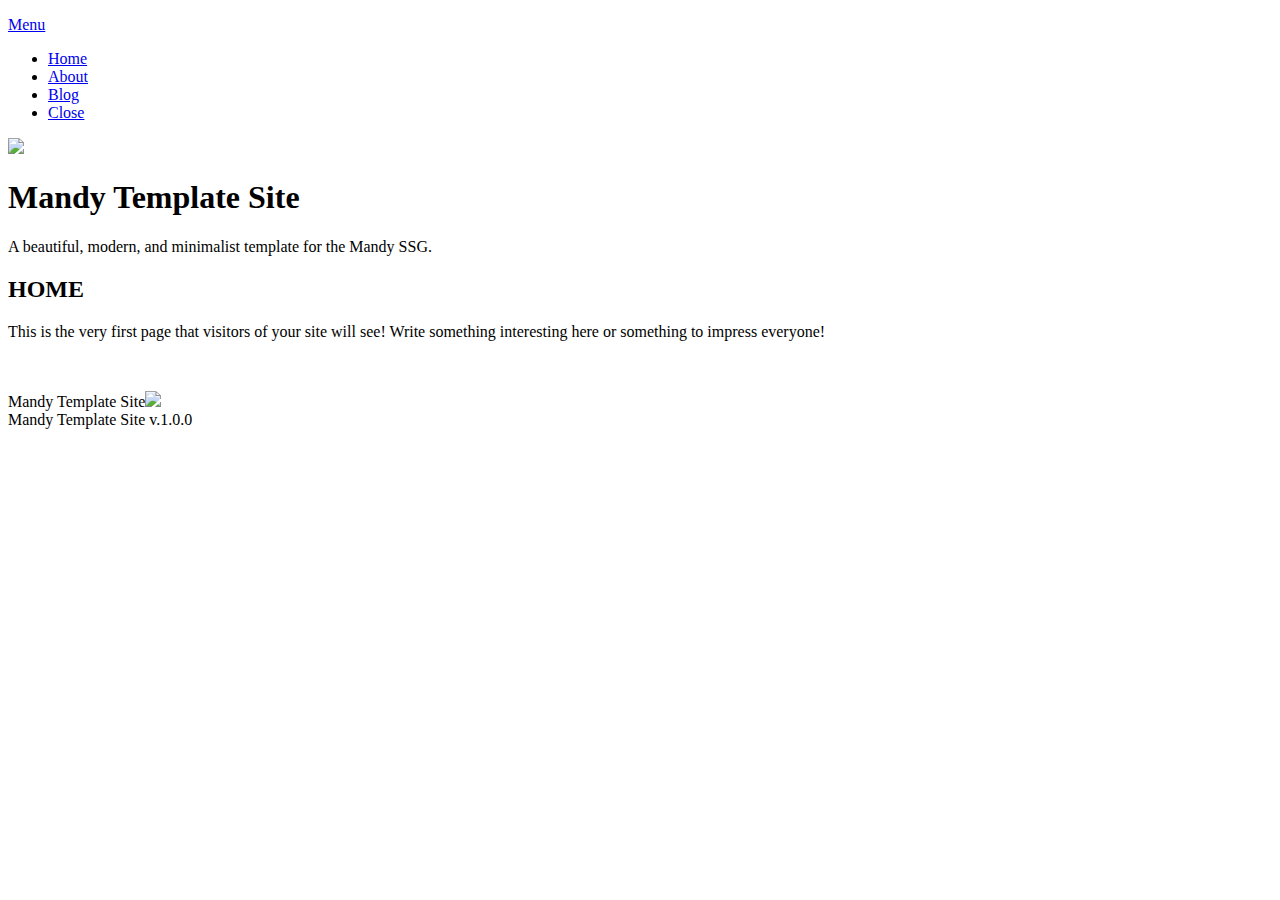
==== index.html @ 265e53a4 "Deploying to gh-pages from @ angeldollface/mandy-template-site@da5d8520cf60d272918fa239082202607f6a9" ====
<!--
MANDY TEMPLATE SITE by Alexander Abraham a.k.a. "Angel Dollface".
Licensed under the MIT license.
-->

<!DOCTYPE html>
<html>
 <head>
  <!--Site header.-->
  <meta property="og:image:type" content="image/png">
  <title>Mandy Template Site | Home</title>
  <meta name="twitter:image:type" content="image/png">
  <meta property="og:image" content="/mandy-template-site/assets/banner/banner.png">
  <meta property="twitter:image" content="/mandy-template-site/assets/banner/banner.png">
  <meta property="og:name" content="Mandy Template Site">
  <meta property="og:description" content="The default template site for creating new Mandy-powered sites.">
  <meta name="twitter:name" content="Mandy Template Site">
  <meta name="keywords" content="static-site-generator mandy rust template liquid open-source mit-license">
  <meta name="twitter:card" content="summary_large_image">
  <meta name="twitter:image:alt" content="Mandy Template Site">
  <meta name="viewport" content="width=device-width, initial-scale=1">
  <meta name="description" content="The default template site for creating new Mandy-powered sites.">
  <meta name="twitter:description" content="The default template site for creating new Mandy-powered sites.">
  <link rel="stylesheet" href="/mandy-template-site/css/index.css" type="text/css"/>
  <link rel="apple-touch-icon" sizes="57x57" href="/mandy-template-site/assets/favicons/apple-icon-57x57.png">
  <link rel="apple-touch-icon" sizes="60x60" href="/mandy-template-site/assets/favicons/apple-icon-60x60.png">
  <link rel="apple-touch-icon" sizes="72x72" href="/mandy-template-site/assets/favicons/apple-icon-72x72.png">
  <link rel="apple-touch-icon" sizes="76x76" href="/mandy-template-site/assets/favicons/apple-icon-76x76.png">
  <link rel="apple-touch-icon" sizes="114x114" href="/mandy-template-site/assets/favicons/apple-icon-114x114.png">
  <link rel="apple-touch-icon" sizes="120x120" href="/mandy-template-site/assets/favicons/apple-icon-120x120.png">
  <link rel="apple-touch-icon" sizes="144x144" href="/mandy-template-site/assets/favicons/apple-icon-144x144.png">
  <link rel="apple-touch-icon" sizes="152x152" href="/mandy-template-site/assets/favicons/apple-icon-152x152.png">
  <link rel="apple-touch-icon" sizes="180x180" href="/mandy-template-site/assets/favicons/apple-icon-180x180.png">
  <link rel="icon" type="image/png" sizes="192x192"  href="/mandy-template-site/assets/favicons/android-icon-192x192.png">
  <link rel="icon" type="image/png" sizes="32x32" href="/mandy-template-site/assets/favicons/favicon-32x32.png">
  <link rel="icon" type="image/png" sizes="96x96" href="/mandy-template-site/assets/favicons/favicon-96x96.png">
  <link rel="icon" type="image/png" sizes="16x16" href="/mandy-template-site/assets/favicons/favicon-16x16.png">
  <link rel="manifest" href="/mandy-template-site/assets/manifest/manifest.json">
  <meta name="msapplication-TileColor" content="#ffffff">
  <meta name="msapplication-TileImage" content="/mandy-template-site/assets/favicons/ms-icon-144x144.png">
  <meta name="theme-color" content="#ffffff">
  <link rel="stylesheet" href="https://fonts.googleapis.com/css?family=Source+Sans+Pro:400,400i,700,700i|Lora:400,400i,700,700i">
 </head>
 <body>

  <!--Menu opening section.-->
  <div class="menu">
   <p class="menu">
    <a class="menu" href="javascript:void(0);" onclick="openNav('navigation');">Menu</a>
   </p>
  </div>
  
  <!--Menu section.-->
  <div class="navigation" id="navigation">
   <ul class="navigation">
    
     <li class="navigation">
      <a class="navigation" href="/mandy-template-site/">Home</a>
     </li>
    
     <li class="navigation">
      <a class="navigation" href="/mandy-template-site/content/about">About</a>
     </li>
    
     <li class="navigation">
      <a class="navigation" href="/mandy-template-site/content/blog">Blog</a>
     </li>
    
     <li class="navigation">
      <a class="navigation" href="javascript:void(0);" onclick="closeNav('navigation');">Close</a>
     </li>
    </ul>
   </div>
   
   <!--Heading section.-->
   <img class="pfp" src="/mandy-template-site/assets/logo/logo.png"/>
   <h1>Mandy Template Site</h1>
   <p class="motto">
    A beautiful, modern, and minimalist template for the Mandy SSG.
   </p>
   
   <!--Content goes here.-->
   <div class="content">
    <h2 id='home'>HOME</h2>

<p>This is the very first page that visitors of your site will see! Write something interesting here or something to impress everyone!</p>

   </div>

   <!--Breaker for better spacing.-->
   <br/>

   <!--Footer section.-->
   <div class="footer">
    <p class="footer">
     Mandy Template Site<img class="inline" src="https://angeldollface.art/doll-cdn/images/mandy/mandy-icon-white.svg"/><br/>
     Mandy Template Site v.1.0.0
    </p>
   </div>

   <!--Script for handling navigation interactivity.-->
   <script async src="/mandy-template-site/assets/javascript/nav.js" type="text/javascript"></script>

  </body>
</html>
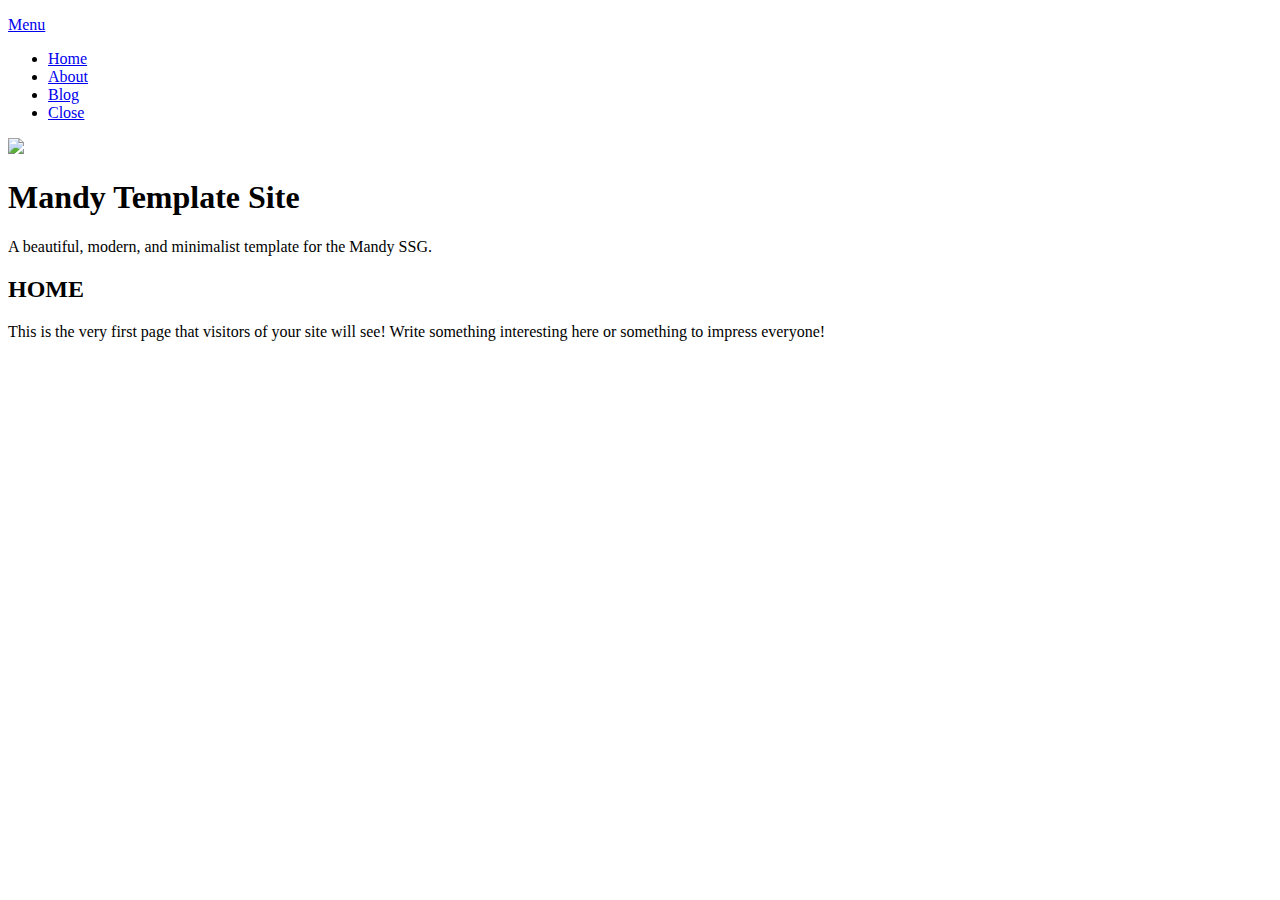
==== commit 895b8e7a: "Deploying to gh-pages from @ angeldollface/mandy-template-site@a4748636b8e186d836c816fff16590dd5dae1" ====
--- a/index.html
+++ b/index.html
@@ -1,105 +1,89 @@
-<!--
-MANDY TEMPLATE SITE by Alexander Abraham a.k.a. "Angel Dollface".
-Licensed under the MIT license.
--->
-
 <!DOCTYPE html>
 <html>
  <head>
-  <!--Site header.-->
-  <meta property="og:image:type" content="image/png">
-  <title>Mandy Template Site | Home</title>
-  <meta name="twitter:image:type" content="image/png">
-  <meta property="og:image" content="/mandy-template-site/assets/banner/banner.png">
-  <meta property="twitter:image" content="/mandy-template-site/assets/banner/banner.png">
-  <meta property="og:name" content="Mandy Template Site">
-  <meta property="og:description" content="The default template site for creating new Mandy-powered sites.">
-  <meta name="twitter:name" content="Mandy Template Site">
-  <meta name="keywords" content="static-site-generator mandy rust template liquid open-source mit-license">
-  <meta name="twitter:card" content="summary_large_image">
-  <meta name="twitter:image:alt" content="Mandy Template Site">
-  <meta name="viewport" content="width=device-width, initial-scale=1">
-  <meta name="description" content="The default template site for creating new Mandy-powered sites.">
-  <meta name="twitter:description" content="The default template site for creating new Mandy-powered sites.">
-  <link rel="stylesheet" href="/mandy-template-site/css/index.css" type="text/css"/>
-  <link rel="apple-touch-icon" sizes="57x57" href="/mandy-template-site/assets/favicons/apple-icon-57x57.png">
-  <link rel="apple-touch-icon" sizes="60x60" href="/mandy-template-site/assets/favicons/apple-icon-60x60.png">
-  <link rel="apple-touch-icon" sizes="72x72" href="/mandy-template-site/assets/favicons/apple-icon-72x72.png">
-  <link rel="apple-touch-icon" sizes="76x76" href="/mandy-template-site/assets/favicons/apple-icon-76x76.png">
-  <link rel="apple-touch-icon" sizes="114x114" href="/mandy-template-site/assets/favicons/apple-icon-114x114.png">
-  <link rel="apple-touch-icon" sizes="120x120" href="/mandy-template-site/assets/favicons/apple-icon-120x120.png">
-  <link rel="apple-touch-icon" sizes="144x144" href="/mandy-template-site/assets/favicons/apple-icon-144x144.png">
-  <link rel="apple-touch-icon" sizes="152x152" href="/mandy-template-site/assets/favicons/apple-icon-152x152.png">
-  <link rel="apple-touch-icon" sizes="180x180" href="/mandy-template-site/assets/favicons/apple-icon-180x180.png">
-  <link rel="icon" type="image/png" sizes="192x192"  href="/mandy-template-site/assets/favicons/android-icon-192x192.png">
-  <link rel="icon" type="image/png" sizes="32x32" href="/mandy-template-site/assets/favicons/favicon-32x32.png">
-  <link rel="icon" type="image/png" sizes="96x96" href="/mandy-template-site/assets/favicons/favicon-96x96.png">
-  <link rel="icon" type="image/png" sizes="16x16" href="/mandy-template-site/assets/favicons/favicon-16x16.png">
-  <link rel="manifest" href="/mandy-template-site/assets/manifest/manifest.json">
-  <meta name="msapplication-TileColor" content="#ffffff">
-  <meta name="msapplication-TileImage" content="/mandy-template-site/assets/favicons/ms-icon-144x144.png">
-  <meta name="theme-color" content="#ffffff">
-  <link rel="stylesheet" href="https://fonts.googleapis.com/css?family=Source+Sans+Pro:400,400i,700,700i|Lora:400,400i,700,700i">
- </head>
+<meta property="og:image:type" content="image/png">
+<meta name="twitter:image:type" content="image/png">
+<meta property="og:image" content="/mandy-template-site/assets/banner/banner.png">
+<meta property="twitter:image" content="/mandy-template-site/assets/banner/banner.png">
+<meta property="og:name" content="Mandy Template Site">
+<meta property="og:description" content="The default template site for creating new Mandy-powered sites.">
+<meta name="twitter:name" content="Mandy Template Site">
+<meta name="keywords" content="static-site-generator mandy rust template liquid open-source mit-license">
+<meta name="twitter:card" content="summary_large_image">
+<meta name="twitter:image:alt" content="Mandy Template Site">
+<meta name="viewport" content="width=device-width, initial-scale=1">
+<meta name="description" content="The default template site for creating new Mandy-powered sites.">
+<meta name="twitter:description" content="The default template site for creating new Mandy-powered sites.">
+<link rel="stylesheet" href="/mandy-template-site/css/index.css" type="text/css"/>
+<link rel="apple-touch-icon" sizes="57x57" href="/mandy-template-site/assets/favicons/apple-icon-57x57.png">
+<link rel="apple-touch-icon" sizes="60x60" href="/mandy-template-site/assets/favicons/apple-icon-60x60.png">
+<link rel="apple-touch-icon" sizes="72x72" href="/mandy-template-site/assets/favicons/apple-icon-72x72.png">
+<link rel="apple-touch-icon" sizes="76x76" href="/mandy-template-site/assets/favicons/apple-icon-76x76.png">
+<link rel="apple-touch-icon" sizes="114x114" href="/mandy-template-site/assets/favicons/apple-icon-114x114.png">
+<link rel="apple-touch-icon" sizes="120x120" href="/mandy-template-site/assets/favicons/apple-icon-120x120.png">
+<link rel="apple-touch-icon" sizes="144x144" href="/mandy-template-site/assets/favicons/apple-icon-144x144.png">
+<link rel="apple-touch-icon" sizes="152x152" href="/mandy-template-site/assets/favicons/apple-icon-152x152.png">
+<link rel="apple-touch-icon" sizes="180x180" href="/mandy-template-site/assets/favicons/apple-icon-180x180.png">
+<link rel="icon" type="image/png" sizes="192x192"  href="/mandy-template-site/assets/favicons/android-icon-192x192.png">
+<link rel="icon" type="image/png" sizes="32x32" href="/mandy-template-site/assets/favicons/favicon-32x32.png">
+<link rel="icon" type="image/png" sizes="96x96" href="/mandy-template-site/assets/favicons/favicon-96x96.png">
+<link rel="icon" type="image/png" sizes="16x16" href="/mandy-template-site/assets/favicons/favicon-16x16.png">
+<link rel="manifest" href="/mandy-template-site/assets/icon_info/manifest.json">
+<meta name="msapplication-TileColor" content="#ffffff">
+<meta name="msapplication-TileImage" content="/mandy-template-siteassets/favicons/ms-icon-144x144.png">
+<meta name="theme-color" content="#ffffff">
+<title>Mandy Template Site | Home</title>
+<link rel="stylesheet" href="https://fonts.googleapis.com/css?family=Source+Sans+Pro:400,400i,700,700i|Lora:400,400i,700,700i">
+</head>
  <body>
-
-  <!--Menu opening section.-->
   <div class="menu">
-   <p class="menu">
-    <a class="menu" href="javascript:void(0);" onclick="openNav('navigation');">Menu</a>
-   </p>
-  </div>
-  
-  <!--Menu section.-->
+ <p class="menu">
+  <a class="menu" href="javascript:void(0);" onclick="openNav('navigation');">
+  Menu
+  </a>
+ </p>
+</div>
   <div class="navigation" id="navigation">
-   <ul class="navigation">
-    
-     <li class="navigation">
-      <a class="navigation" href="/mandy-template-site/">Home</a>
-     </li>
-    
-     <li class="navigation">
-      <a class="navigation" href="/mandy-template-site/content/about">About</a>
-     </li>
-    
-     <li class="navigation">
-      <a class="navigation" href="/mandy-template-site/content/blog">Blog</a>
-     </li>
-    
-     <li class="navigation">
-      <a class="navigation" href="javascript:void(0);" onclick="closeNav('navigation');">Close</a>
-     </li>
-    </ul>
-   </div>
-   
-   <!--Heading section.-->
-   <img class="pfp" src="/mandy-template-site/assets/logo/logo.png"/>
-   <h1>Mandy Template Site</h1>
-   <p class="motto">
-    A beautiful, modern, and minimalist template for the Mandy SSG.
-   </p>
-   
-   <!--Content goes here.-->
-   <div class="content">
-    <h2 id='home'>HOME</h2>
+ <ul class="navigation">
+ 
+  <li class="navigation">
+   <a class="navigation" href="/mandy-template-site">
+    Home
+   </a>
+  </li>
+ 
+  <li class="navigation">
+   <a class="navigation" href="/mandy-template-site/content/about">
+    About
+   </a>
+  </li>
+ 
+  <li class="navigation">
+   <a class="navigation" href="/mandy-template-site/content/blog">
+    Blog
+   </a>
+  </li>
+ 
+  <li class="navigation">
+   <a class="navigation" href="javascript:void(0);" onclick="closeNav('navigation');">
+    Close
+   </a>
+  </li>
+ </ul>
+</div>
+  <img class="pfp" src="/mandy-template-site/assets/logo/logo.png"/>
+<h1>Mandy Template Site</h1>
+<p class="motto">
+ A beautiful, modern, and minimalist template for the Mandy SSG.
+</p>
+  <div class="content">
+   <h2 id='home'>HOME</h2>
 
 <p>This is the very first page that visitors of your site will see! Write something interesting here or something to impress everyone!</p>
 
-   </div>
-
-   <!--Breaker for better spacing.-->
-   <br/>
-
-   <!--Footer section.-->
-   <div class="footer">
-    <p class="footer">
-     Mandy Template Site<img class="inline" src="https://angeldollface.art/doll-cdn/images/mandy/mandy-icon-white.svg"/><br/>
-     Mandy Template Site v.1.0.0
-    </p>
-   </div>
-
-   <!--Script for handling navigation interactivity.-->
-   <script async src="/mandy-template-site/assets/javascript/nav.js" type="text/javascript"></script>
-
+  </div>
+  <br/>
+  <script async src="/mandy-template-site/assets/javascript/nav.js" type="text/javascript">
+</script>
   </body>
-</html>
+</html>